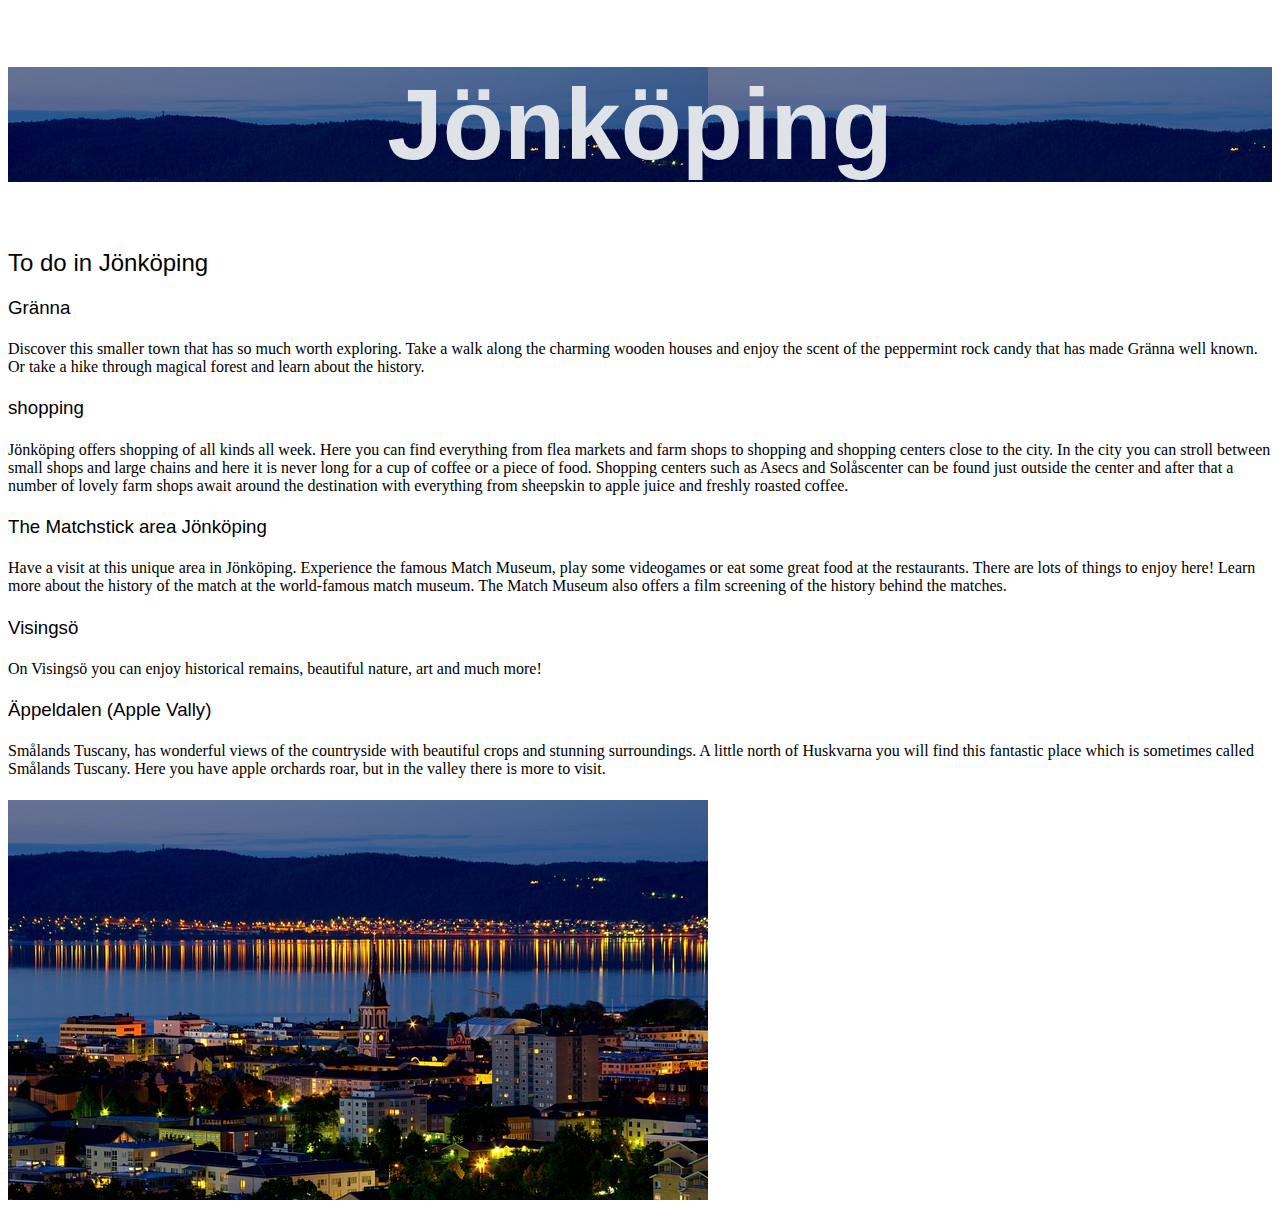
==== jönköping.html @ 0c6761d7 "ny" ====
<!DOCTYPE html>
<html lang="en">
<head>
    <meta charset="UTF-8">
    <meta http-equiv="X-UA-Compatible" content="IE=edge">
    <meta name="viewport" content="width=, initial-scale=1.0">
    <link rel="stylesheet" type="text/css" href="jönköping.css" />
    <title>Document</title>
</head>
<body>
    <h1>Jönköping</h1>
    <h2>To do in Jönköping</h2>
    <h3>Gränna</h3>
    <h4>Discover this smaller town that has so much worth exploring. Take a walk along the charming wooden houses and enjoy the scent of the peppermint rock candy that has made Gränna well known. Or take a hike through magical forest and learn about the history.</h4>
    <h3>shopping</h3>
    <h4>Jönköping offers shopping of all kinds all week. Here you can find everything from flea markets and farm shops to shopping and shopping centers close to the city.
        In the city you can stroll between small shops and large chains and here it is never long for a cup of coffee or a piece of food.
        Shopping centers such as Asecs and Solåscenter can be found just outside the center and after that a number of lovely farm shops await around the destination with everything from sheepskin to apple juice and freshly roasted coffee.
        </h4>
    <h3>The Matchstick area Jönköping</h3>
    <h4>Have a visit at this unique area in Jönköping. Experience the famous Match Museum, play some videogames or eat some great food at the restaurants. There are lots of things to enjoy here! Learn more about the history of the match at the world-famous match museum. The Match Museum also offers a film screening of the history behind the matches.</h4>
    <h3>Visingsö</h3>
    <h4>On Visingsö you can enjoy historical remains, beautiful nature, art and much more!</h4>
    <h3>Äppeldalen (Apple Vally)</h3>
    <h4>Smålands Tuscany, has wonderful views of the countryside with beautiful crops and stunning surroundings. A little north of Huskvarna you will find this fantastic place which is sometimes called Smålands Tuscany. Here you have apple orchards roar, but in the valley there is more to visit.</h4>
    <footer>  <img src="jönköping1.jpg" alt="jönköping">
    </footer>
</body>
</html>
---- jönköping.css ----
*{
font-family: Georgia, 'Times New Roman', Times, serif;
}
h1{
    font-family: 'Franklin Gothic Medium', 'Arial Narrow', Arial, sans-serif;
    font-size: 100px;
    font-weight: 700;
    color: rgb(223, 226, 230);
    background-image: url('jönköping1.jpg');
    text-align: center;
}
h2{
font-family: 'Segoe UI', Tahoma, Geneva, Verdana, sans-serif;
    font-weight: 500;
}
h3{
    font-family: 'Segoe UI', Tahoma, Geneva, Verdana, sans-serif;
    font-weight: 400;
}
h4{
    font-weight: 100;
    font-family: Cambria, Cochin, Georgia, Times, 'Times New Roman', serif;
}
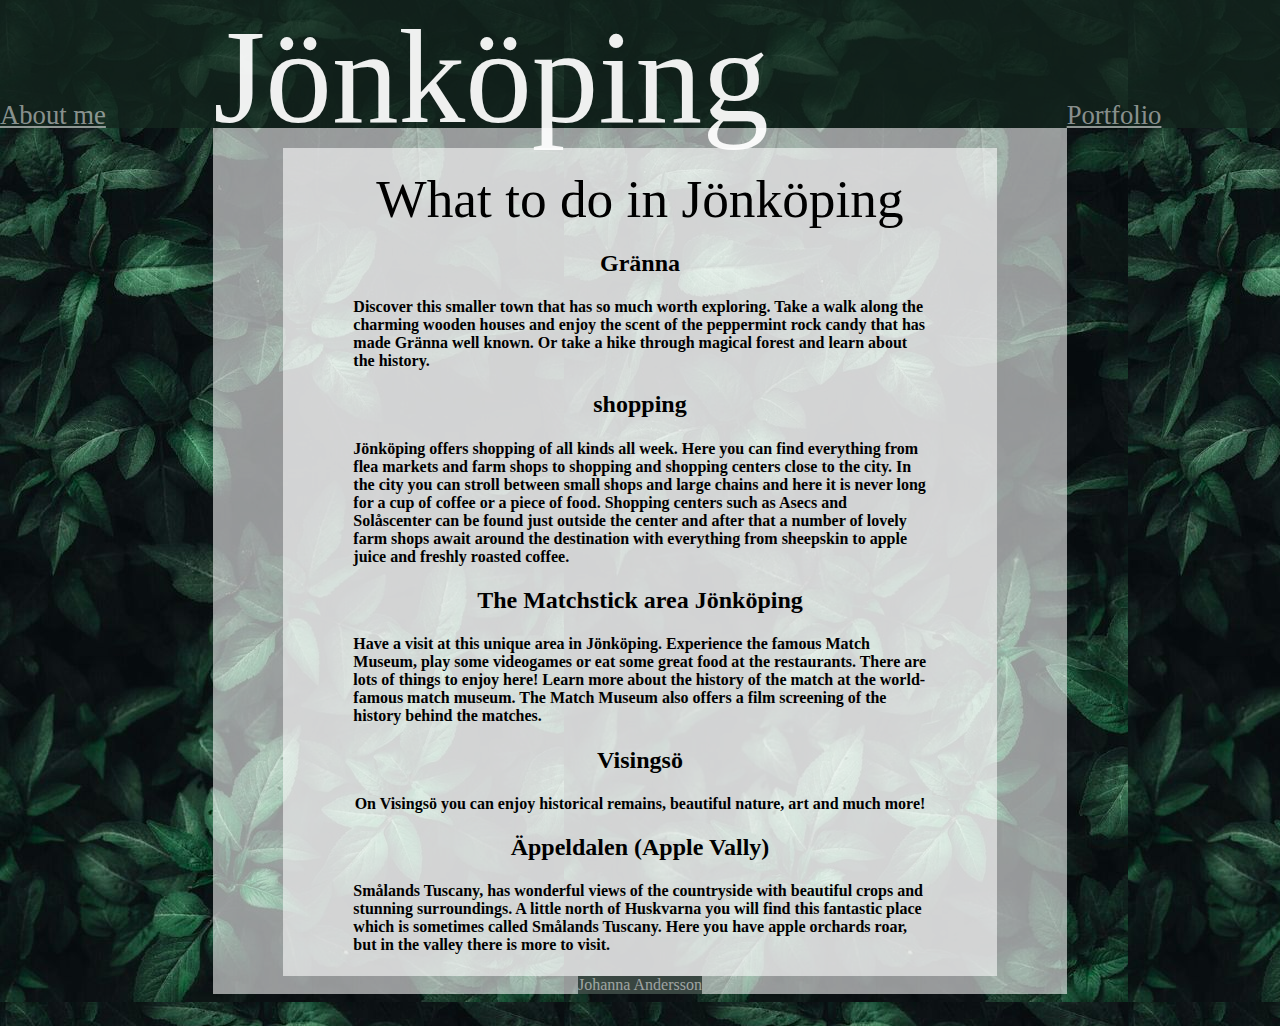
==== commit 7651c880: "ny" ====
--- a/jönköping.html
+++ b/jönköping.html
@@ -5,25 +5,42 @@
     <meta http-equiv="X-UA-Compatible" content="IE=edge">
     <meta name="viewport" content="width=, initial-scale=1.0">
     <link rel="stylesheet" type="text/css" href="jönköping.css" />
+    <style>
+        body {background-image: url('grönt.jpg');
+     }
+      </style>
     <title>Document</title>
 </head>
 <body>
-    <h1>Jönköping</h1>
-    <h2>To do in Jönköping</h2>
-    <h3>Gränna</h3>
+</head>
+<body>
+   <main>
+    <div class="container">
+    <header> Jönköping</header>
+    <div class="about-me"> 
+        <a href="index.html">About me</a></div>
+    <div class="portfolio">
+        <a href="portfolio.html">Portfolio</a></div>
+   
+        <div class="content">
+    <div class="content">
+    <div class="rubrik"> What to do in Jönköping </div>
+    <h2>Gränna</h2>
     <h4>Discover this smaller town that has so much worth exploring. Take a walk along the charming wooden houses and enjoy the scent of the peppermint rock candy that has made Gränna well known. Or take a hike through magical forest and learn about the history.</h4>
-    <h3>shopping</h3>
+    <h2>shopping</h2>
     <h4>Jönköping offers shopping of all kinds all week. Here you can find everything from flea markets and farm shops to shopping and shopping centers close to the city.
         In the city you can stroll between small shops and large chains and here it is never long for a cup of coffee or a piece of food.
         Shopping centers such as Asecs and Solåscenter can be found just outside the center and after that a number of lovely farm shops await around the destination with everything from sheepskin to apple juice and freshly roasted coffee.
         </h4>
-    <h3>The Matchstick area Jönköping</h3>
+    <h2>The Matchstick area Jönköping</h2>
     <h4>Have a visit at this unique area in Jönköping. Experience the famous Match Museum, play some videogames or eat some great food at the restaurants. There are lots of things to enjoy here! Learn more about the history of the match at the world-famous match museum. The Match Museum also offers a film screening of the history behind the matches.</h4>
-    <h3>Visingsö</h3>
+    <h2>Visingsö</h2>
     <h4>On Visingsö you can enjoy historical remains, beautiful nature, art and much more!</h4>
-    <h3>Äppeldalen (Apple Vally)</h3>
+    <h2>Äppeldalen (Apple Vally)</h2>
     <h4>Smålands Tuscany, has wonderful views of the countryside with beautiful crops and stunning surroundings. A little north of Huskvarna you will find this fantastic place which is sometimes called Smålands Tuscany. Here you have apple orchards roar, but in the valley there is more to visit.</h4>
-    <footer>  <img src="jönköping1.jpg" alt="jönköping">
-    </footer>
+    </div>
+    <div class="footer"> Johanna Andersson </div>
+    </div>
+   </main>
 </body>
 </html>--- a/jönköping.css
+++ b/jönköping.css
@@ -1,23 +1,75 @@
-*{
-font-family: Georgia, 'Times New Roman', Times, serif;
+
+html,
+body {
+  margin: 0px;
+  background-color:#234636a1;
 }
-h1{
-    font-family: 'Franklin Gothic Medium', 'Arial Narrow', Arial, sans-serif;
-    font-size: 100px;
-    font-weight: 700;
-    color: rgb(223, 226, 230);
-    background-image: url('jönköping1.jpg');
-    text-align: center;
+a {
+  color: #ffffff86;
 }
-h2{
-font-family: 'Segoe UI', Tahoma, Geneva, Verdana, sans-serif;
-    font-weight: 500;
+
+.container {
+  display: grid;
+  grid-template-columns: 1fr 4fr 1fr;
+  grid-template-rows: 8rem 1fr 2rem;
+  grid-template-areas:
+    "header1 header2 header3"
+    ". content ."
+    "footer footer footer";
 }
-h3{
-    font-family: 'Segoe UI', Tahoma, Geneva, Verdana, sans-serif;
-    font-weight: 400;
+img {
+  max-height: 300px;
+
 }
-h4{
-    font-weight: 100;
-    font-family: Cambria, Cochin, Georgia, Times, 'Times New Roman', serif;
+.about-me {
+  background-color:#13251dc7 ;
+  grid-area: header1;
+  color: #ffffffee;
+  font-size: 20pt;
+  padding-top: 100px;
 }
+
+.portfolio {
+    background-color:#13251dc7 ;
+    grid-area: header3;
+    color: #ffffffee;
+    font-size: 20pt;
+    padding-top: 100px;
+}
+
+header {
+   background-color:#13251dc7 ;
+  grid-area: header2;
+  color: #ffffffee;
+  font-size: 100pt;
+}
+
+.content {
+  background-color: #ffffff93;
+  grid-area: content;
+  display:flex;
+  flex-wrap:wrap;
+  justify-content: center;
+  justify-items: center;
+  display: inline-block;
+  padding-left: 70px;
+  padding-top: 20px;
+  padding-right: 70px;
+}
+
+.rubrik {
+    font-size: 40pt;
+}
+
+.flex-item {
+  flex: 1;
+  justify-content: center;
+  justify-items: center;
+}
+
+.footer {
+  background-color: #13251db6;
+  grid-area: footer;
+  color: #ffffff86;
+}
+
